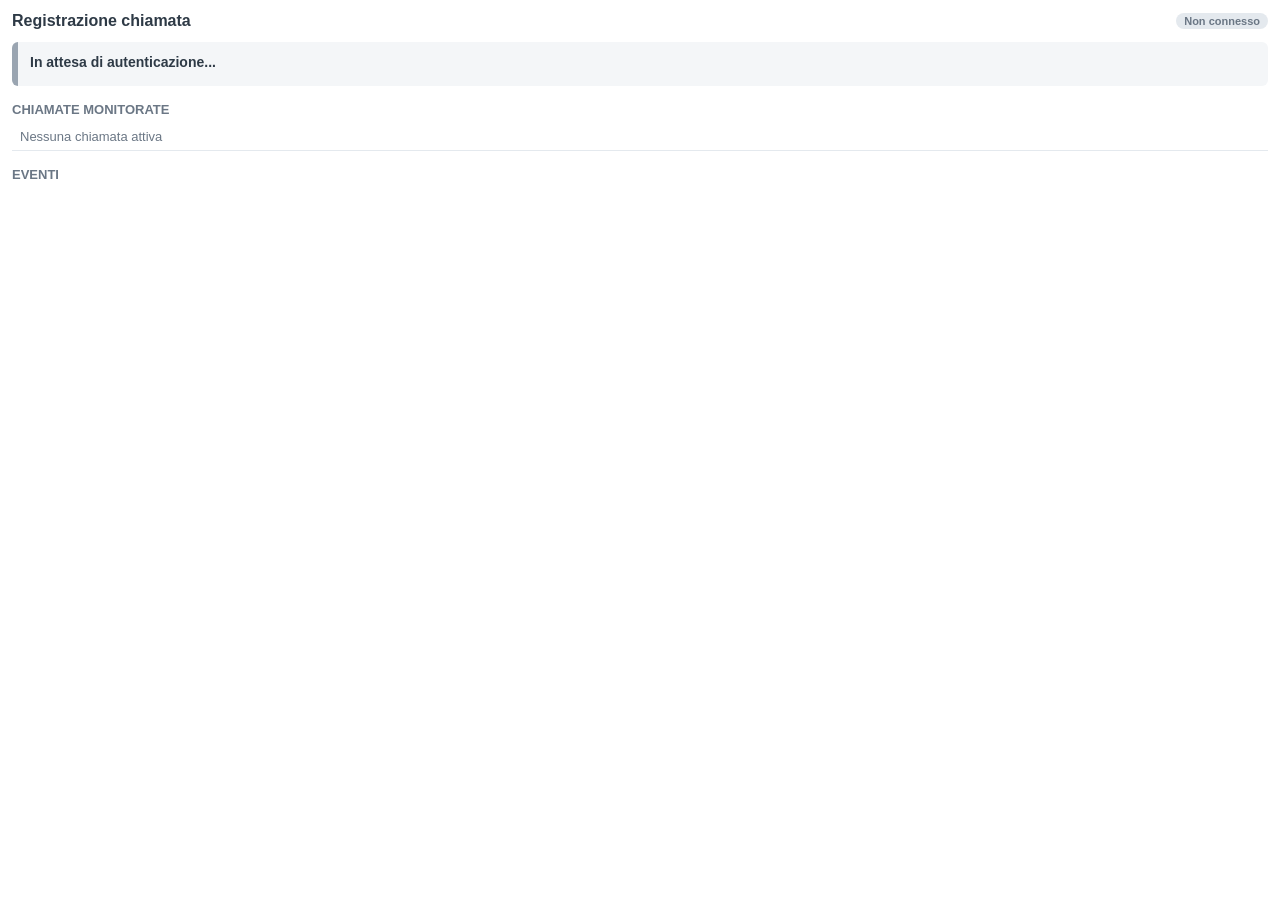
==== recording-monitor-widget/index.html @ 9ed2f044 "Add recording monitor interaction widget Co-authored-by: Cursor <cursoragent@cursor.com>" ====
<!DOCTYPE html>
<html lang="it">
<head>
  <meta charset="UTF-8" />
  <meta name="viewport" content="width=device-width, initial-scale=1" />
  <title>Monitor registrazione</title>
  <link rel="stylesheet" href="style.css" />
  <script src="https://sdk-cdn.mypurecloud.com/javascript/264.0.0/purecloud-platform-client-v2.min.js"></script>
  <script src="https://sdk-cdn.mypurecloud.com/client-apps/2.7.0/purecloud-client-app-sdk.js"></script>
  <script src="config.js"></script>
</head>
<body>
  <header>
    <h1>Registrazione chiamata</h1>
    <span id="connection" class="pill pill-muted">Non connesso</span>
  </header>

  <section id="banner" class="banner banner-muted">
    <div id="banner-title">In attesa di autenticazione...</div>
    <div id="banner-detail"></div>
  </section>

  <button id="login" class="hidden">Accedi a Genesys Cloud</button>

  <section>
    <h2>Chiamate monitorate</h2>
    <ul id="calls"><li class="empty">Nessuna chiamata attiva</li></ul>
  </section>

  <section>
    <h2>Eventi</h2>
    <ol id="log"></ol>
  </section>

  <script src="app.js"></script>
</body>
</html>
---- recording-monitor-widget/style.css ----
body {
  font-family: Roboto, Arial, Helvetica, sans-serif;
  font-size: 13px;
  color: #2e3a46;
  margin: 0;
  padding: 12px;
  background: #fff;
}

header {
  display: flex;
  align-items: center;
  justify-content: space-between;
  margin-bottom: 12px;
}

h1 { font-size: 16px; margin: 0; }
h2 { font-size: 13px; margin: 16px 0 6px; text-transform: uppercase; color: #6b7785; }

.pill { padding: 2px 8px; border-radius: 10px; font-size: 11px; font-weight: bold; }
.pill-muted { background: #e4e9ee; color: #6b7785; }
.pill-ok { background: #d9f2e5; color: #057a44; }
.pill-error { background: #fbdde5; color: #c80139; }

.banner { border-radius: 6px; padding: 12px; border-left: 6px solid; }
.banner div:first-child { font-weight: bold; font-size: 14px; }
.banner div + div { margin-top: 4px; }
.banner-muted { background: #f4f6f8; border-color: #9aa5b1; }
.banner-ok { background: #e9f8f0; border-color: #059154; }
.banner-warn { background: #fff6e0; border-color: #e0a100; }
.banner-error { background: #fdecef; border-color: #c80139; animation: pulse 1.5s ease-in-out infinite; }

@keyframes pulse {
  0%, 100% { box-shadow: 0 0 0 0 rgba(200, 1, 57, 0.4); }
  50% { box-shadow: 0 0 0 6px rgba(200, 1, 57, 0); }
}

button {
  margin-top: 12px;
  padding: 8px 14px;
  border: 0;
  border-radius: 4px;
  background: #2a60c8;
  color: #fff;
  font-weight: bold;
  cursor: pointer;
}

.hidden { display: none; }

ul, ol { margin: 0; padding: 0; list-style: none; }
#calls li { padding: 6px 8px; border-bottom: 1px solid #e4e9ee; display: flex; justify-content: space-between; }
#calls li.current { font-weight: bold; }
#calls li.empty, #log li { color: #6b7785; }
#log li { padding: 2px 0; font-family: Menlo, Consolas, monospace; font-size: 11px; }
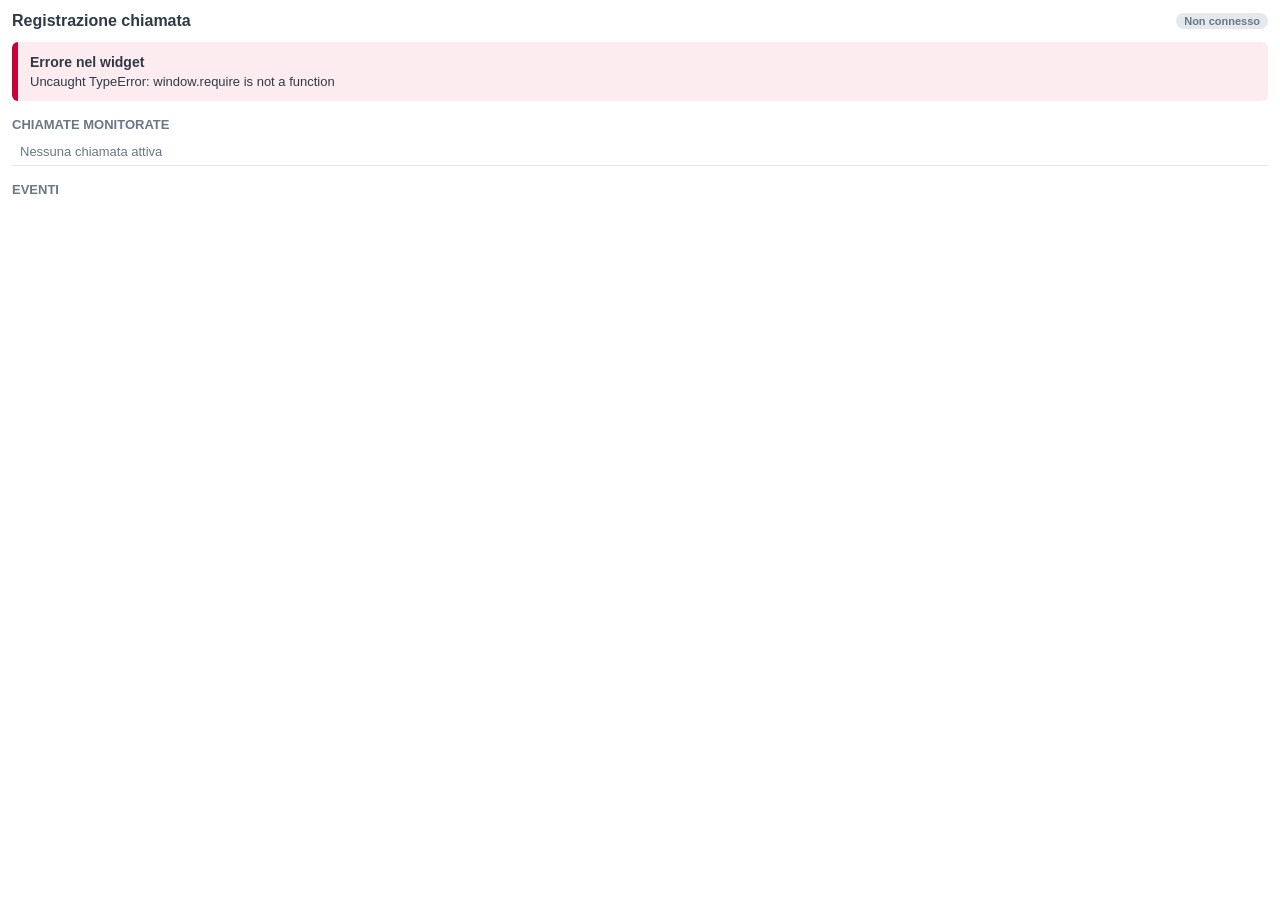
==== commit d32338f4: "Version widget assets to bypass Pages cache Co-authored-by: Cursor <cursoragent@cursor.com>" ====
--- a/recording-monitor-widget/index.html
+++ b/recording-monitor-widget/index.html
@@ -4,10 +4,10 @@
   <meta charset="UTF-8" />
   <meta name="viewport" content="width=device-width, initial-scale=1" />
   <title>Monitor registrazione</title>
-  <link rel="stylesheet" href="style.css" />
+  <link rel="stylesheet" href="style.css?v=4" />
   <script src="https://sdk-cdn.mypurecloud.com/javascript/264.0.0/purecloud-platform-client-v2.min.js"></script>
   <script src="https://sdk-cdn.mypurecloud.com/client-apps/2.7.0/purecloud-client-app-sdk.js"></script>
-  <script src="config.js"></script>
+  <script src="config.js?v=4"></script>
 </head>
 <body>
   <header>
@@ -32,6 +32,6 @@
     <ol id="log"></ol>
   </section>
 
-  <script src="app.js"></script>
+  <script src="app.js?v=4"></script>
 </body>
 </html>
